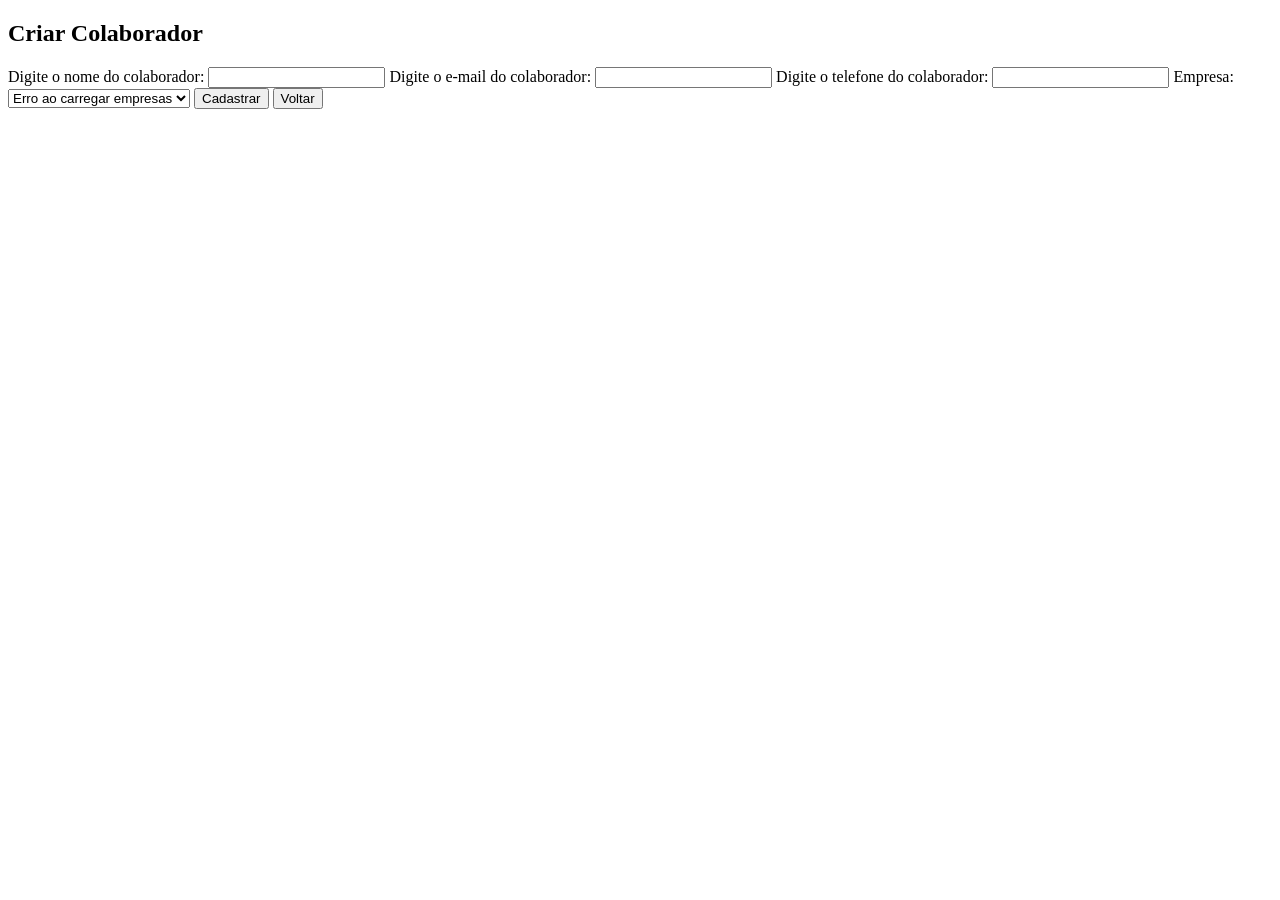
==== src/main/webapp/CadastroColaborador.html @ e2bc6378 "Adiciona cadastro e listagem de colaboradores" ====
<!DOCTYPE html>
<html lang="pt-BR">
<head>
    <meta charset="UTF-8">
    <title>Cadastro de Colaborador</title>
</head>
<body>

<h2>Criar Colaborador</h2>

<form action="create-colaborador" method="post">

    <label for="nome">Digite o nome do colaborador:</label>
    <input type="text" name="nome" id="nome" required>

    <label for="email">Digite o e-mail do colaborador:</label>
    <input type="email" name="email" id="email" required>

    <label for="telefone">Digite o telefone do colaborador:</label>
    <input type="text" name="telefone" id="telefone" required>

    <label for="idDaEmpresa">Empresa:</label>
    <select name="idDaEmpresa" id="idDaEmpresa" required>
        <option value="">Carregando empresas...</option>
    </select>

    <button type="submit">Cadastrar</button>

    <button type="button" onclick="window.location.href='index.html'">
        Voltar
    </button>

</form>

<script>
    fetch('create-colaborador')
        .then(resposta => {
            if (!resposta.ok) {
                throw new Error('Erro ao buscar empresas');
            }

            return resposta.json();
        })
        .then(empresas => {
            const select = document.getElementById('idDaEmpresa');

            select.innerHTML = '<option value="">Selecione uma empresa</option>';

            empresas.forEach(empresa => {
                const option = document.createElement('option');

                option.value = empresa.id;
                option.textContent = empresa.name;

                select.appendChild(option);
            });
        })
        .catch(erro => {
            console.error('Erro ao carregar empresas:', erro);

            const select = document.getElementById('idDaEmpresa');
            select.innerHTML = '<option value="">Erro ao carregar empresas</option>';
        });
</script>

</body>
</html>
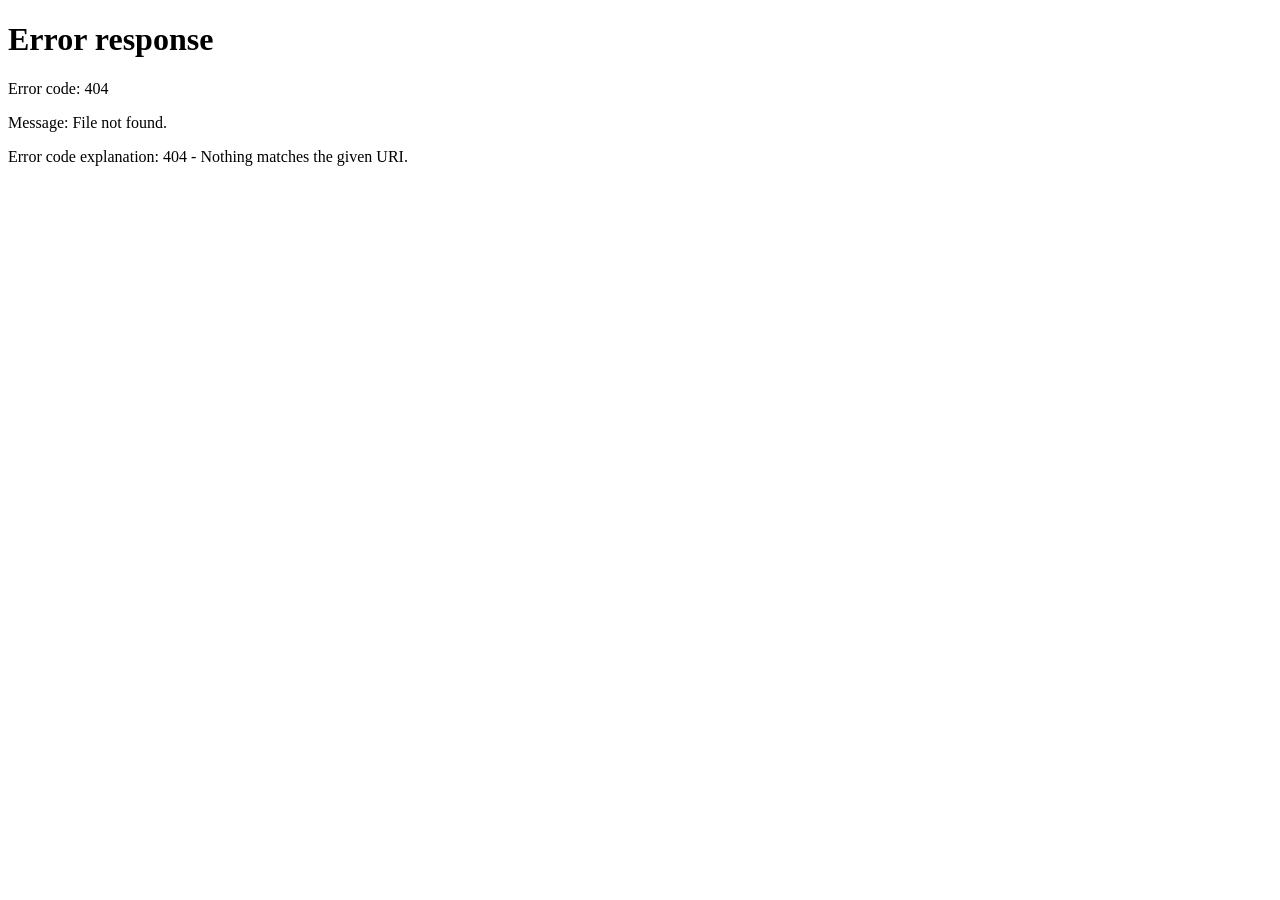
==== commit 84ed0c2d: "Atualizacao das telas internas do sistema" ====
--- a/src/main/webapp/CadastroColaborador.html
+++ b/src/main/webapp/CadastroColaborador.html
@@ -1,68 +1,11 @@
-
 <!DOCTYPE html>
 <html lang="pt-BR">
-<head>
-    <meta charset="UTF-8">
-    <title>Cadastro de Colaborador</title>
-</head>
-<body>
-
-<h2>Criar Colaborador</h2>
-
-<form action="create-colaborador" method="post">
-
-    <label for="nome">Digite o nome do colaborador:</label>
-    <input type="text" name="nome" id="nome" required>
-
-    <label for="email">Digite o e-mail do colaborador:</label>
-    <input type="email" name="email" id="email" required>
-
-    <label for="telefone">Digite o telefone do colaborador:</label>
-    <input type="text" name="telefone" id="telefone" required>
-
-    <label for="idDaEmpresa">Empresa:</label>
-    <select name="idDaEmpresa" id="idDaEmpresa" required>
-        <option value="">Carregando empresas...</option>
-    </select>
-
-    <button type="submit">Cadastrar</button>
-
-    <button type="button" onclick="window.location.href='index.html'">
-        Voltar
-    </button>
-
-</form>
-
-<script>
-    fetch('create-colaborador')
-        .then(resposta => {
-            if (!resposta.ok) {
-                throw new Error('Erro ao buscar empresas');
-            }
-
-            return resposta.json();
-        })
-        .then(empresas => {
-            const select = document.getElementById('idDaEmpresa');
-
-            select.innerHTML = '<option value="">Selecione uma empresa</option>';
-
-            empresas.forEach(empresa => {
-                const option = document.createElement('option');
-
-                option.value = empresa.id;
-                option.textContent = empresa.name;
-
-                select.appendChild(option);
-            });
-        })
-        .catch(erro => {
-            console.error('Erro ao carregar empresas:', erro);
-
-            const select = document.getElementById('idDaEmpresa');
-            select.innerHTML = '<option value="">Erro ao carregar empresas</option>';
-        });
-</script>
-
-</body>
+    <head>
+        <meta charset="UTF-8">
+        <meta http-equiv="refresh" content="0;url=usuarios">
+        <title>TaskWork</title>
+    </head>
+    <body>
+        <a href="usuarios">Ir para usuários</a>
+    </body>
 </html>
